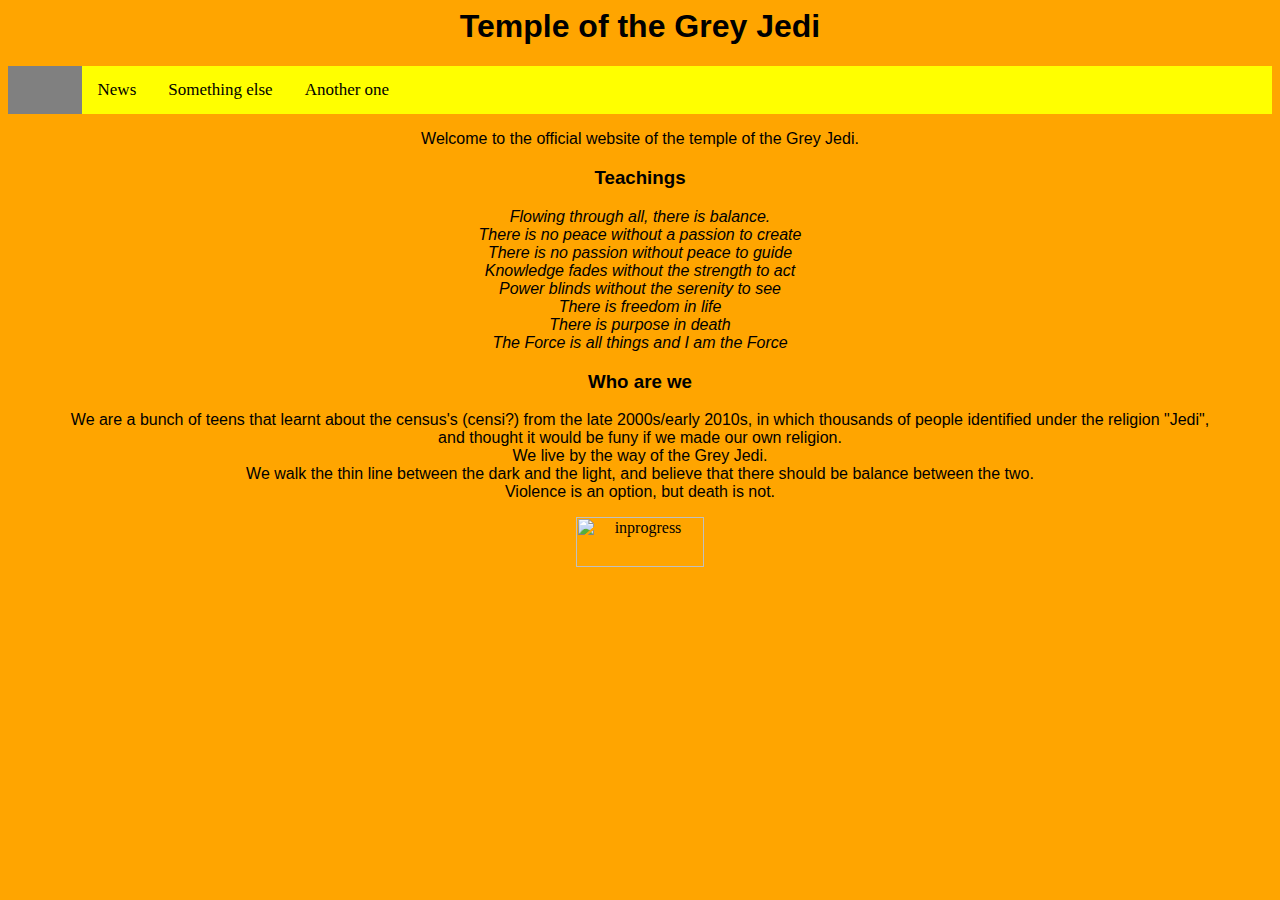
==== index.html @ 8f80c1e6 "added top bar maybe" ====
<html>
    <title>Temple of the Grey Jedi</title>
    <head>
        <link rel="stylesheet" href="style.css">
    </head>
    <body>
        <div class="center">
            <h1>Temple of the Grey Jedi</h1>
            <div class="topnav">
                <a class ="active" href="#home">Home</a>
                <a href="#news">News</a>
                <a href="#smtelse">Something else</a>
                <a href="#antone">Another one</a>
            </div>
            <p>Welcome to the official website of the temple of the Grey Jedi.</p>
            <h3>Teachings</h3>
            <p><i>Flowing through all, there is balance. <br> There is no peace without a passion to create <br> There is no passion without peace to guide <br> Knowledge fades without the strength to act <br> Power blinds without the serenity to see <br> There is freedom in life <br> There is purpose in death <br> The Force is all things and I am the Force</i></p>
            <!--
            <h3>Lightsaber</h3>
            <p>Once I learn electroplating and cad I might sell light saber hilts as a sign of allegiance to our order.<br>Blade should be yellow or orange cos it looks kinda hot ngl</p>
            -->
            <!-- <p>cool</p> -->
            <h3>Who are we</h3>
            <p>We are a bunch of teens that learnt about the census's (censi?) from the late 2000s/early 2010s, in which thousands of people identified under the religion "Jedi", <br> and thought it would be funy if we made our own religion. <br> We live by the way of the Grey Jedi. <br> We walk the thin line between the dark and the light, and believe that there should be balance between the two. <br> Violence is an option, but death is not. </p>
            <img src="https://cdn.vox-cdn.com/uploads/chorus_asset/file/8688491/hiE5vMs.gif" alt="inprogress" style="width:128px;height:50px;align-content: center;">
        </div>
    </body>
</html>
---- style.css ----
body {
    background-color: orange;
}
h1 {
    color: black;
    font-family:'Trebuchet MS', sans-serif;
}
h3 {
    color: black;
    font-family:'Trebuchet MS', sans-serif;
}
p {
    color: black;
    font-family:'Trebuchet MS', sans-serif;
}
.center {
    text-align: center;
}
.topnav{
    background-color: yellow;
    overflow: hidden;
}

.topnav a {
    float: left;
    color: black;
    text-align: center;
    padding: 14px 16px;
    text-decoration: none;
    font-size: 17px;
}
.topnav a.active {
    background-color: grey;
    color: grey;
  }
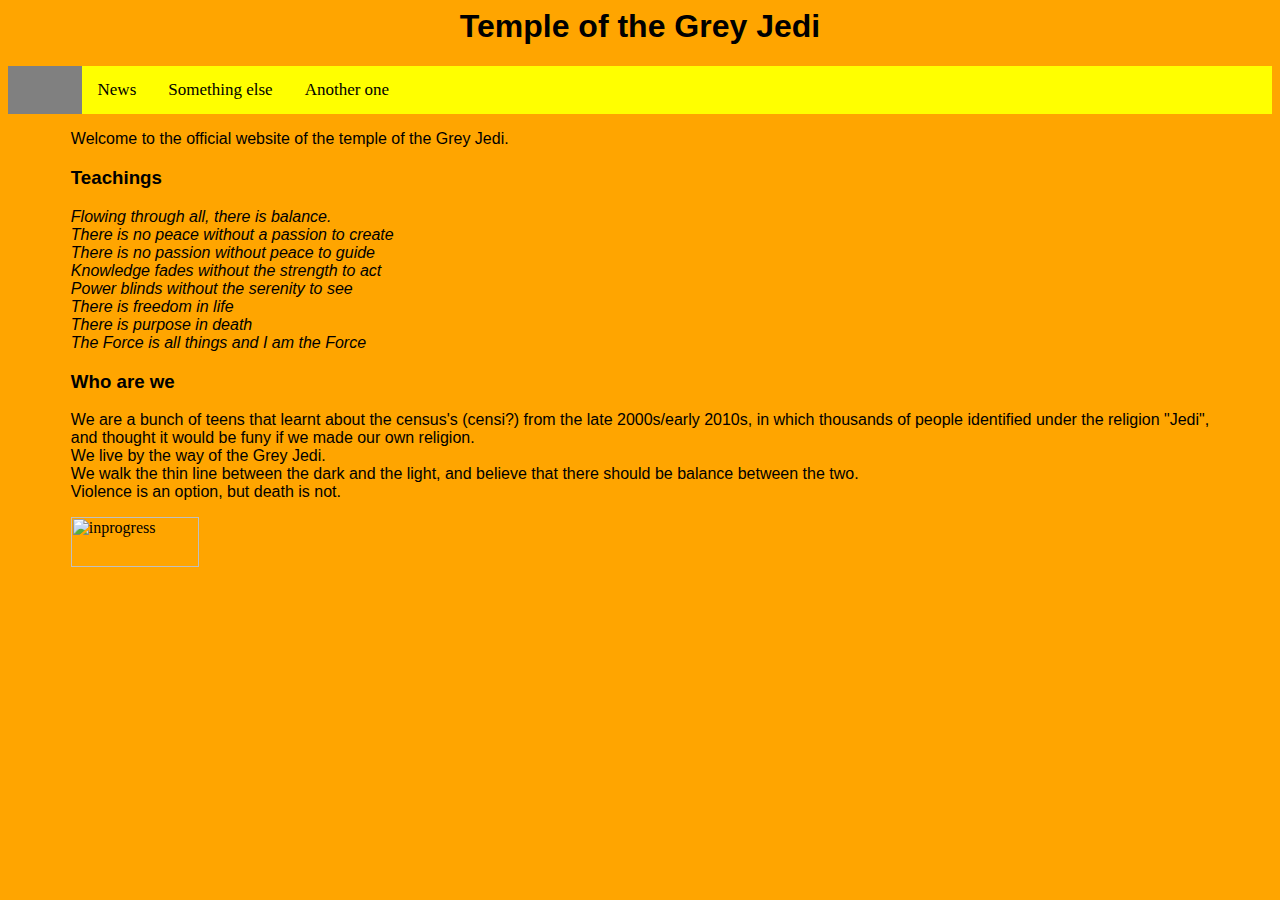
==== commit b93157f4: "changed some css" ====
--- a/index.html
+++ b/index.html
@@ -6,23 +6,27 @@
     <body>
         <div class="center">
             <h1>Temple of the Grey Jedi</h1>
-            <div class="topnav">
-                <a class ="active" href="#home">Home</a>
-                <a href="#news">News</a>
-                <a href="#smtelse">Something else</a>
-                <a href="#antone">Another one</a>
+        </div>
+        <div class="topnav">
+            <a class ="active" href="#home">Home</a>
+            <a href="#news">News</a>
+            <a href="#smtelse">Something else</a>
+            <a href="#antone">Another one</a>
             </div>
-            <p>Welcome to the official website of the temple of the Grey Jedi.</p>
-            <h3>Teachings</h3>
-            <p><i>Flowing through all, there is balance. <br> There is no peace without a passion to create <br> There is no passion without peace to guide <br> Knowledge fades without the strength to act <br> Power blinds without the serenity to see <br> There is freedom in life <br> There is purpose in death <br> The Force is all things and I am the Force</i></p>
-            <!--
-            <h3>Lightsaber</h3>
-            <p>Once I learn electroplating and cad I might sell light saber hilts as a sign of allegiance to our order.<br>Blade should be yellow or orange cos it looks kinda hot ngl</p>
-            -->
-            <!-- <p>cool</p> -->
-            <h3>Who are we</h3>
-            <p>We are a bunch of teens that learnt about the census's (censi?) from the late 2000s/early 2010s, in which thousands of people identified under the religion "Jedi", <br> and thought it would be funy if we made our own religion. <br> We live by the way of the Grey Jedi. <br> We walk the thin line between the dark and the light, and believe that there should be balance between the two. <br> Violence is an option, but death is not. </p>
-            <img src="https://cdn.vox-cdn.com/uploads/chorus_asset/file/8688491/hiE5vMs.gif" alt="inprogress" style="width:128px;height:50px;align-content: center;">
+        <div class="center">
+            <div class="textcenter">
+                <p>Welcome to the official website of the temple of the Grey Jedi.</p>
+                <h3>Teachings</h3>
+                <p><i>Flowing through all, there is balance. <br> There is no peace without a passion to create <br> There is no passion without peace to guide <br> Knowledge fades without the strength to act <br> Power blinds without the serenity to see <br> There is freedom in life <br> There is purpose in death <br> The Force is all things and I am the Force</i></p>
+                <!--
+                <h3>Lightsaber</h3>
+                <p>Once I learn electroplating and cad I might sell light saber hilts as a sign of allegiance to our order.<br>Blade should be yellow or orange cos it looks kinda hot ngl</p>
+                -->
+                <!-- <p>cool</p> -->
+                <h3>Who are we</h3>
+                <p>We are a bunch of teens that learnt about the census's (censi?) from the late 2000s/early 2010s, in which thousands of people identified under the religion "Jedi", <br> and thought it would be funy if we made our own religion. <br> We live by the way of the Grey Jedi. <br> We walk the thin line between the dark and the light, and believe that there should be balance between the two. <br> Violence is an option, but death is not. </p>
+                <img src="https://cdn.vox-cdn.com/uploads/chorus_asset/file/8688491/hiE5vMs.gif" alt="inprogress" style="width:128px;height:50px;align-content: center;">
+            </div>
         </div>
     </body>
 </html>--- a/style.css
+++ b/style.css
@@ -13,14 +13,19 @@
     color: black;
     font-family:'Trebuchet MS', sans-serif;
 }
+
 .center {
     text-align: center;
+}
+.textcenter
+{
+    display: inline-block;
+    text-align: left;
 }
 .topnav{
     background-color: yellow;
     overflow: hidden;
 }
-
 .topnav a {
     float: left;
     color: black;
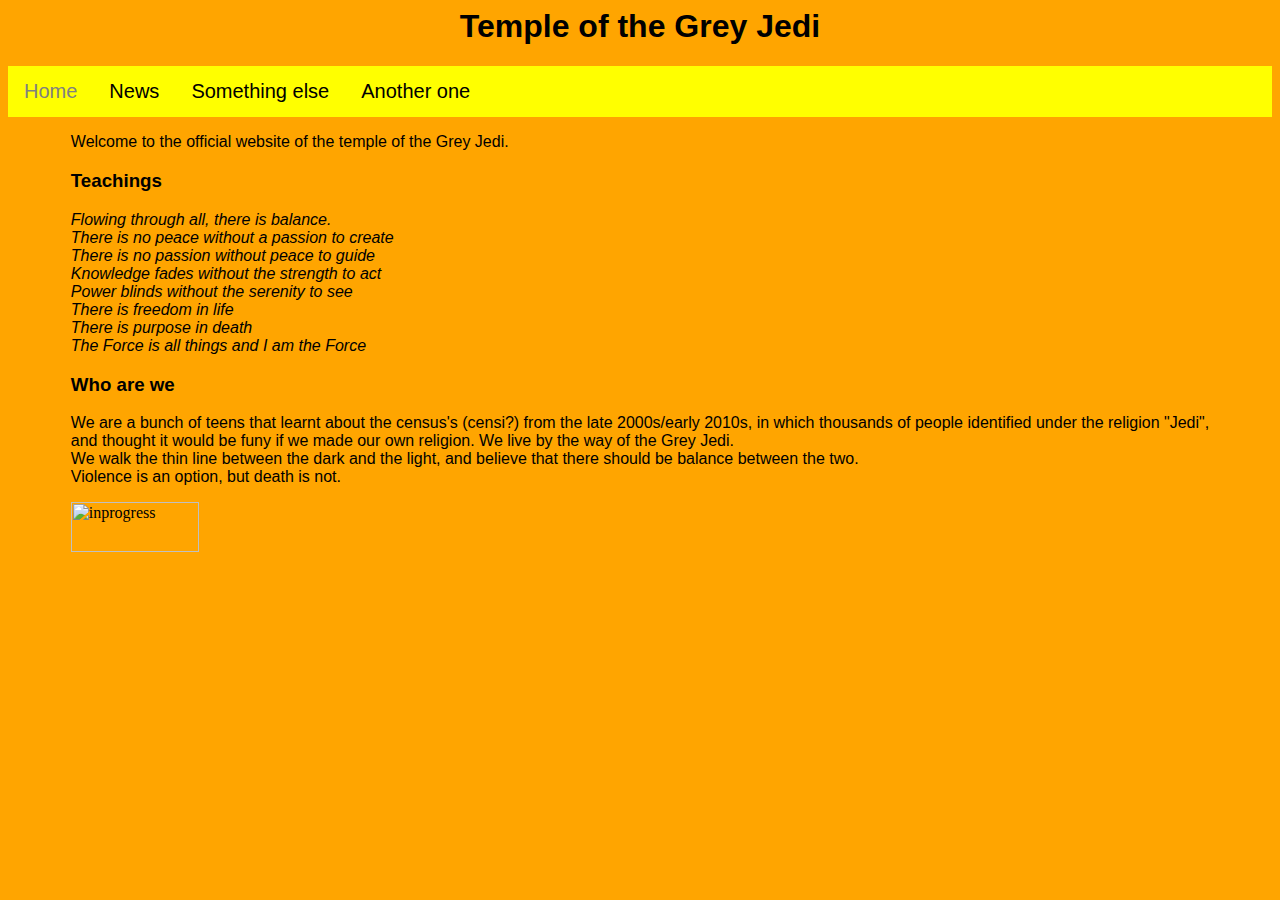
==== commit 409c9449: "Started News Page" ====
--- a/index.html
+++ b/index.html
@@ -6,27 +6,27 @@
     <body>
         <div class="center">
             <h1>Temple of the Grey Jedi</h1>
+            <div class="topnav">
+                <a class ="active" href="#home">Home</a>
+                <a href="news.html">News</a>
+                <a href="#smtelse">Something else</a>
+                <a href="#antone">Another one</a>
+                </div>
+            <div class="center">
         </div>
-        <div class="topnav">
-            <a class ="active" href="#home">Home</a>
-            <a href="#news">News</a>
-            <a href="#smtelse">Something else</a>
-            <a href="#antone">Another one</a>
-            </div>
-        <div class="center">
-            <div class="textcenter">
-                <p>Welcome to the official website of the temple of the Grey Jedi.</p>
-                <h3>Teachings</h3>
-                <p><i>Flowing through all, there is balance. <br> There is no peace without a passion to create <br> There is no passion without peace to guide <br> Knowledge fades without the strength to act <br> Power blinds without the serenity to see <br> There is freedom in life <br> There is purpose in death <br> The Force is all things and I am the Force</i></p>
-                <!--
-                <h3>Lightsaber</h3>
-                <p>Once I learn electroplating and cad I might sell light saber hilts as a sign of allegiance to our order.<br>Blade should be yellow or orange cos it looks kinda hot ngl</p>
-                -->
-                <!-- <p>cool</p> -->
-                <h3>Who are we</h3>
-                <p>We are a bunch of teens that learnt about the census's (censi?) from the late 2000s/early 2010s, in which thousands of people identified under the religion "Jedi", <br> and thought it would be funy if we made our own religion. <br> We live by the way of the Grey Jedi. <br> We walk the thin line between the dark and the light, and believe that there should be balance between the two. <br> Violence is an option, but death is not. </p>
-                <img src="https://cdn.vox-cdn.com/uploads/chorus_asset/file/8688491/hiE5vMs.gif" alt="inprogress" style="width:128px;height:50px;align-content: center;">
-            </div>
+        
+        <div class="textcenter">
+            <p>Welcome to the official website of the temple of the Grey Jedi.</p>
+            <h3>Teachings</h3>
+            <p><i>Flowing through all, there is balance. <br> There is no peace without a passion to create <br> There is no passion without peace to guide <br> Knowledge fades without the strength to act <br> Power blinds without the serenity to see <br> There is freedom in life <br> There is purpose in death <br> The Force is all things and I am the Force</i></p>
+            <!--
+            <h3>Lightsaber</h3>
+            <p>Once I learn electroplating and cad I might sell light saber hilts as a sign of allegiance to our order.<br>Blade should be yellow or orange cos it looks kinda hot ngl</p>
+            -->
+            <!-- <p>cool</p> -->
+            <h3>Who are we</h3>
+            <p>We are a bunch of teens that learnt about the census's (censi?) from the late 2000s/early 2010s, in which thousands of people identified under the religion "Jedi", <br> and thought it would be funy if we made our own religion. We live by the way of the Grey Jedi. <br> We walk the thin line between the dark and the light, and believe that there should be balance between the two. <br> Violence is an option, but death is not. </p>
+            <img src="https://cdn.vox-cdn.com/uploads/chorus_asset/file/8688491/hiE5vMs.gif" alt="inprogress" style="width:128px;height:50px;align-content: center;">
         </div>
     </body>
 </html>--- a/style.css
+++ b/style.css
@@ -32,9 +32,11 @@
     text-align: center;
     padding: 14px 16px;
     text-decoration: none;
-    font-size: 17px;
+    font-size: 20px;
+    font-family:'Trebuchet MS', sans-serif;
 }
 .topnav a.active {
-    background-color: grey;
+    background-color: yellow;
     color: grey;
-  }+    font-family:'Trebuchet MS', sans-serif;
+}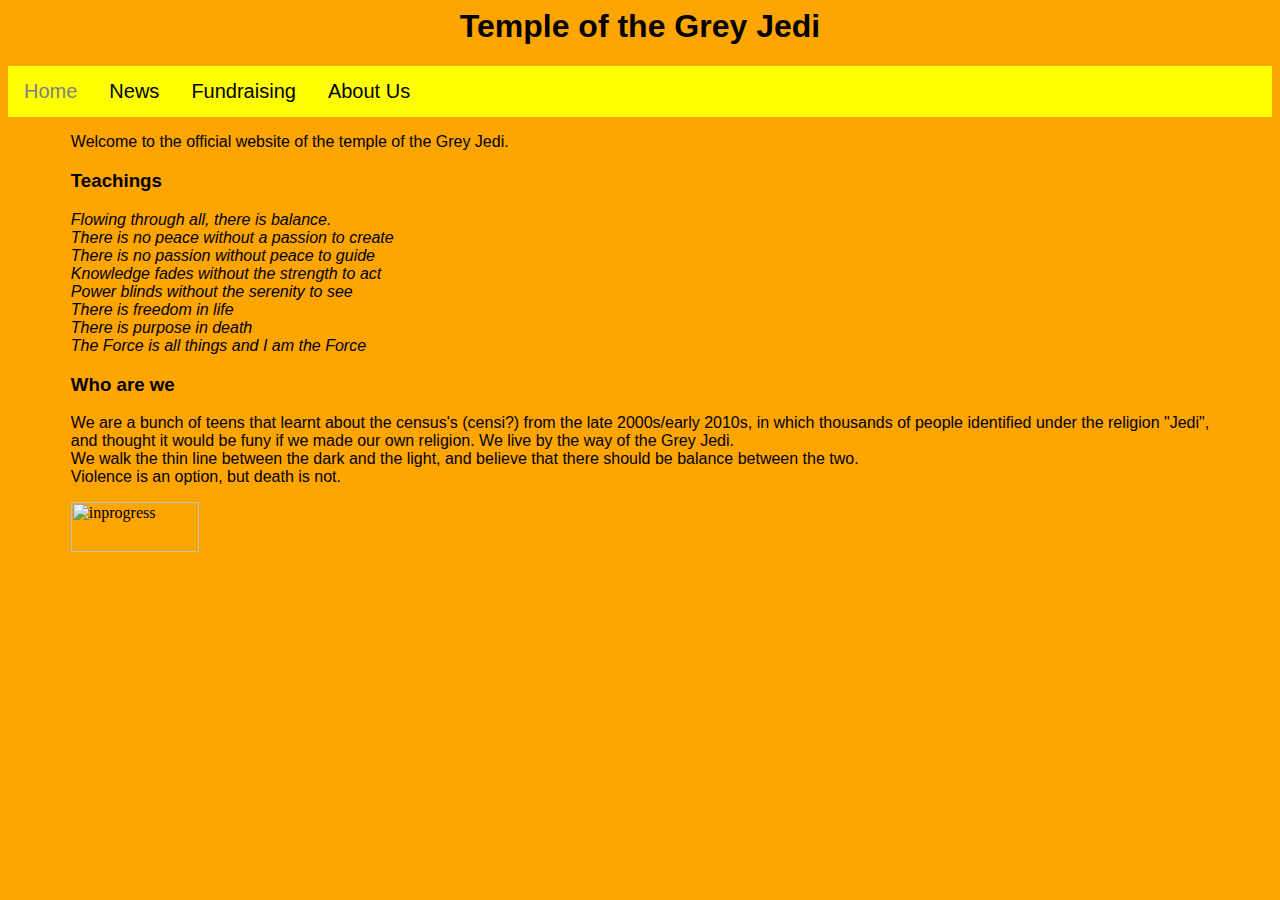
==== commit ae7a8525: "Update index.html" ====
--- a/index.html
+++ b/index.html
@@ -9,8 +9,8 @@
             <div class="topnav">
                 <a class ="active" href="#home">Home</a>
                 <a href="news.html">News</a>
-                <a href="#smtelse">Something else</a>
-                <a href="#antone">Another one</a>
+                <a href="#smtelse">Fundraising</a>
+                <a href="#antone">About Us</a>
                 </div>
             <div class="center">
         </div>
--- a/style.css
+++ b/style.css
@@ -12,6 +12,11 @@
 p {
     color: black;
     font-family:'Trebuchet MS', sans-serif;
+}
+h2 {
+    color: blue;
+    font-family: Impact, Haettenschweiler, 'Arial Narrow Bold', sans-serif;
+    text-shadow:0ch;
 }
 
 .center {
@@ -39,4 +44,9 @@
     background-color: yellow;
     color: grey;
     font-family:'Trebuchet MS', sans-serif;
+}
+.updates {
+    float: left;
+    color:black;
+    text-align:left;
 }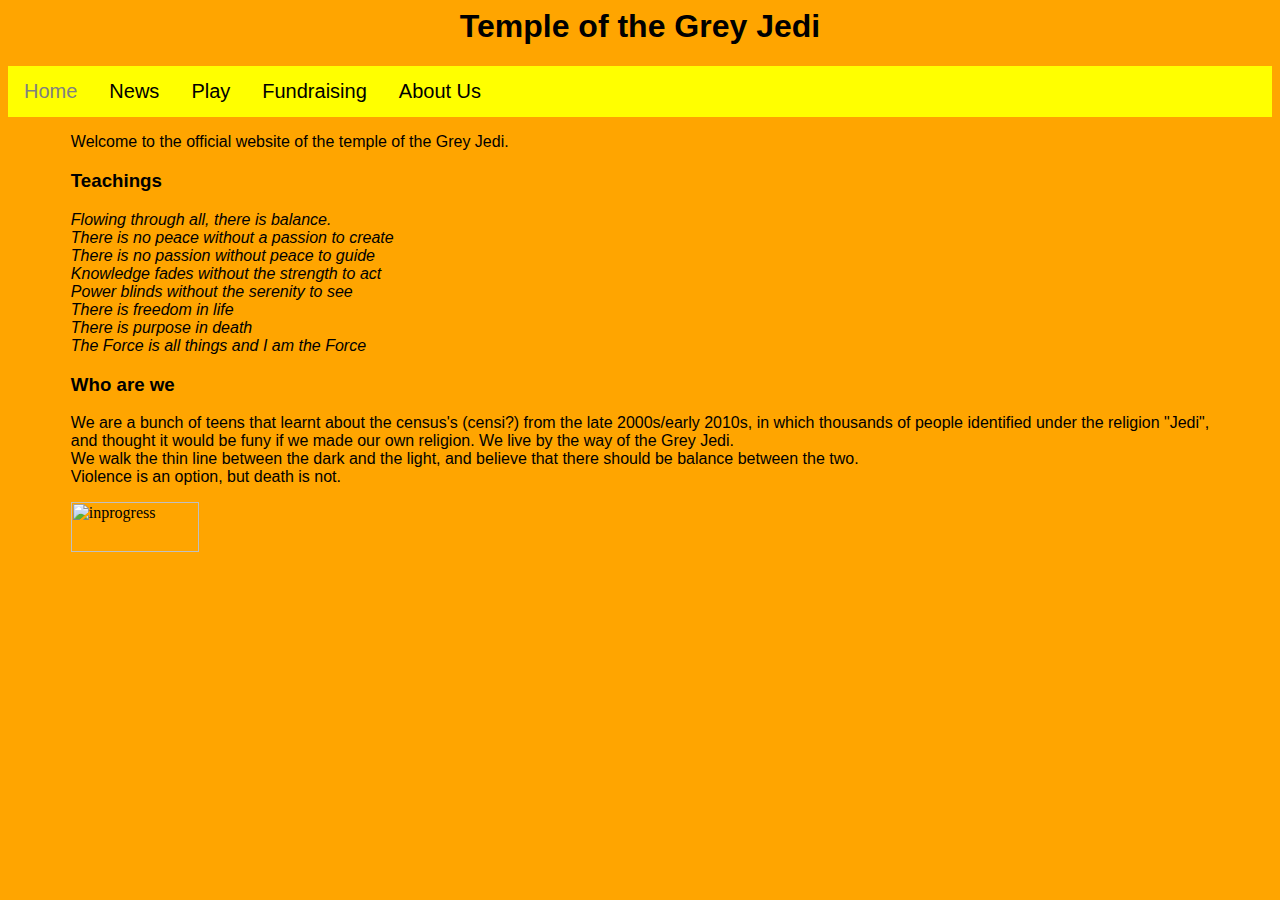
==== commit 24e20a5e: "Implemented Game Page 1153-18052023" ====
--- a/index.html
+++ b/index.html
@@ -9,8 +9,9 @@
             <div class="topnav">
                 <a class ="active" href="#home">Home</a>
                 <a href="news.html">News</a>
-                <a href="#smtelse">Fundraising</a>
-                <a href="#antone">About Us</a>
+                <a href="game.html">Play</a>
+                <a href="fundraising.html">Fundraising</a>
+                <a href="aboutus.html">About Us</a>
                 </div>
             <div class="center">
         </div>
